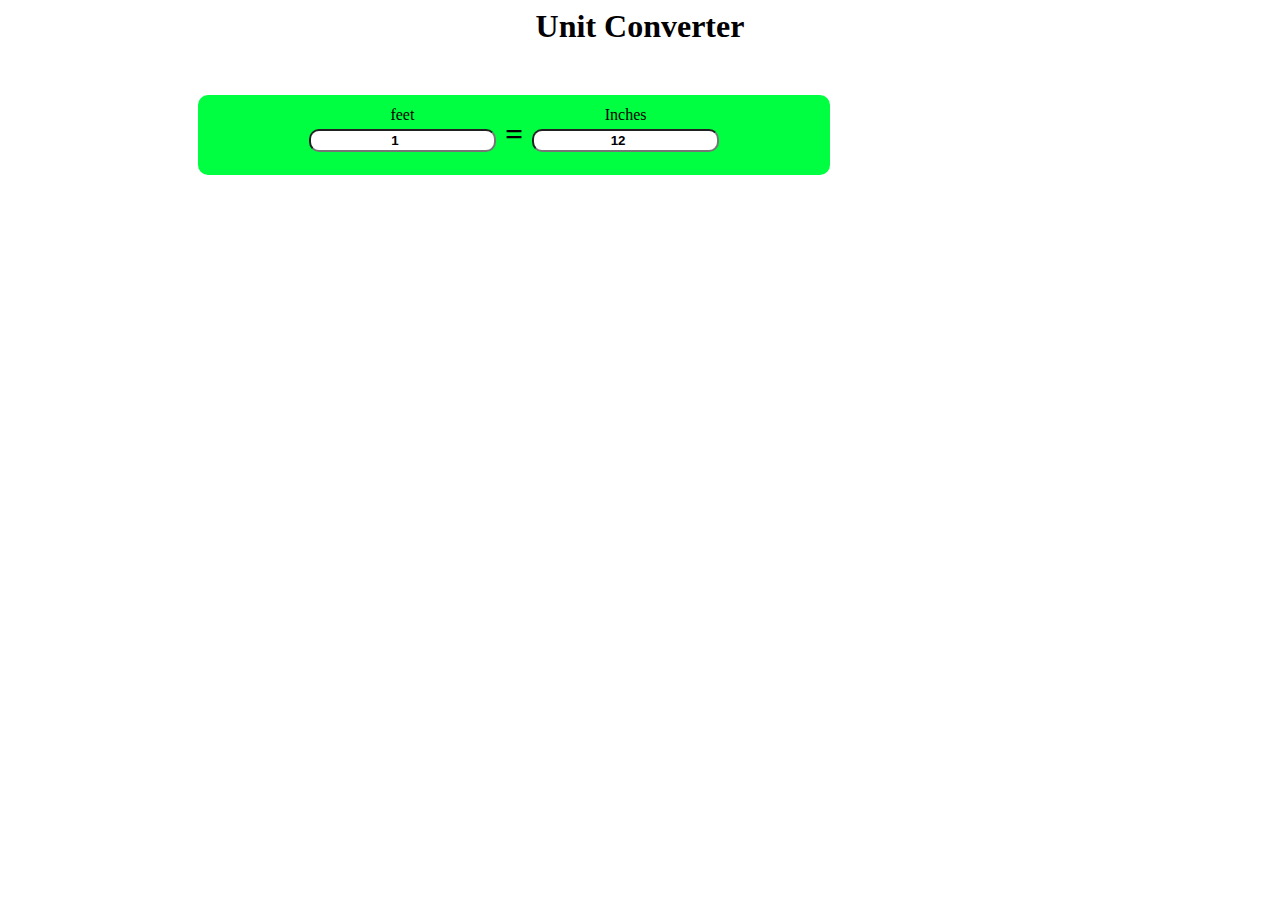
==== Un-1.html @ 484e7c4a "commit" ====
<html>
    <head>
        <style>
            h1{text-align: center;
            }
            label{text-align: center;}
            
            #covnverter{ text-align: center;
            margin-top: 50px;
            width: 50%;
            margin-left: 190px;
            background-color: rgb(0, 255, 64);
            border-radius: 10px;}

            .inpt-div{display: inline-block;}

            .inpt{ padding: 2px ;
            margin : 5px;
            text-align: center;
            font-weight: bold;
            border-radius: 10px;}

            label{ 
                font-weight: bold;
                font-style: oblique;
                font-size: 20px;
            }
        </style>
    
    </head>
    <body> <form >
        <h1>Unit Converter</h1>
        <div id ="covnverter" >

        <div class = "inpt-div">
        
        <lable>feet
        </lable><br>
        <input type="number" placeholder="no." value = "1" id="feet" class = "inpt"><br>
            </div>
    
        <div class = "inpt-div">
        <h1>=</h1>
    </div>
        <div class = "inpt-div">
        <lable>Inches </lable><br>
        <input type="number" value = "12" id = "inches" class = "inpt"><br>
    </div>



    </div>
    <script src ="script.js"></script>
    </form>
    </body>
    </html>
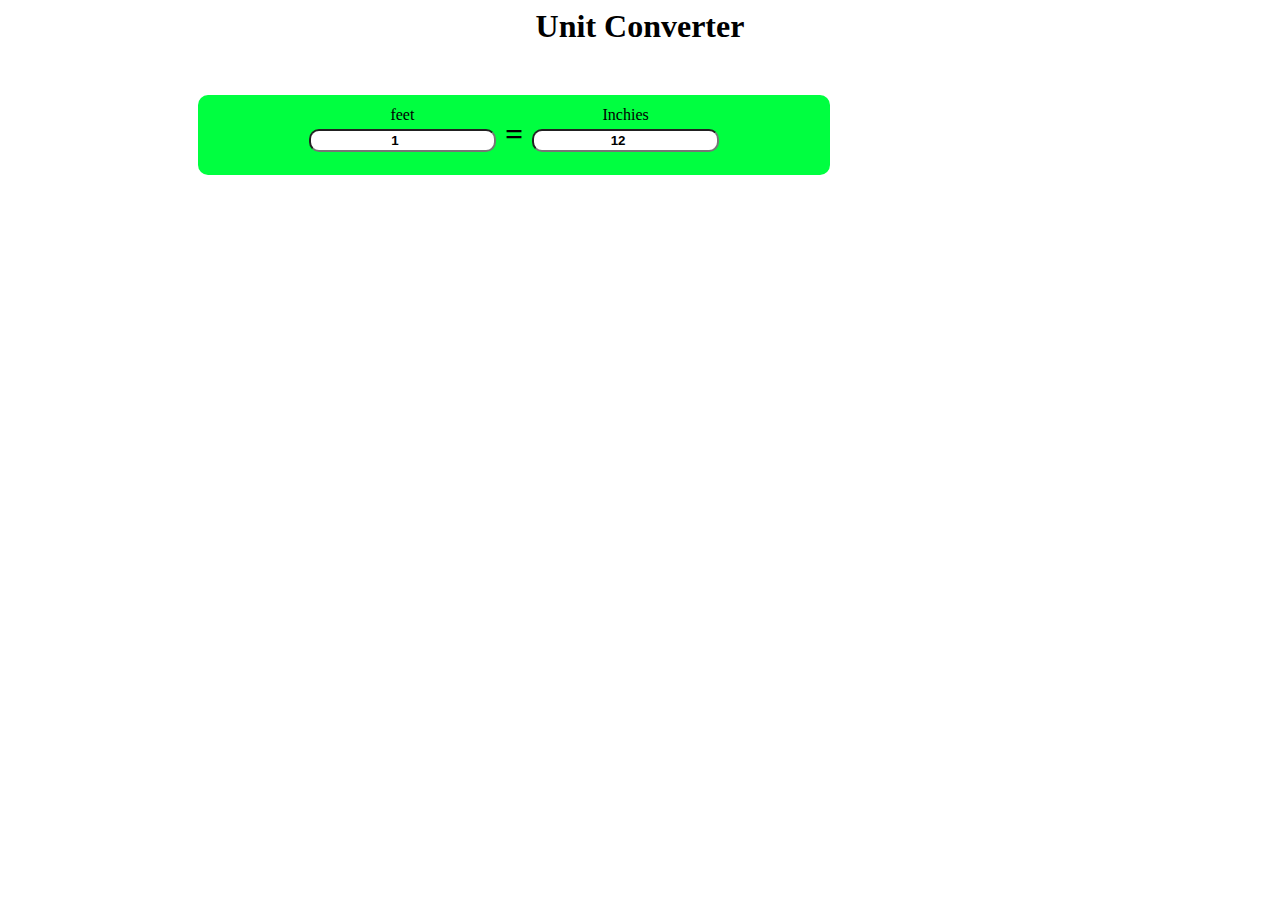
==== commit 62d3d09b: "script" ====
--- a/Un-1.html
+++ b/Un-1.html
@@ -43,14 +43,14 @@
         <h1>=</h1>
     </div>
         <div class = "inpt-div">
-        <lable>Inches </lable><br>
-        <input type="number" value = "12" id = "inches" class = "inpt"><br>
+        <lable>Inchies </lable><br>
+        <input type="number" value = "12" id = "intches" class = "inpt"><br>
     </div>
 
 
 
     </div>
-    <script src ="script.js"></script>
+    <script src ="jscript.js"></script>
     </form>
     </body>
     </html>